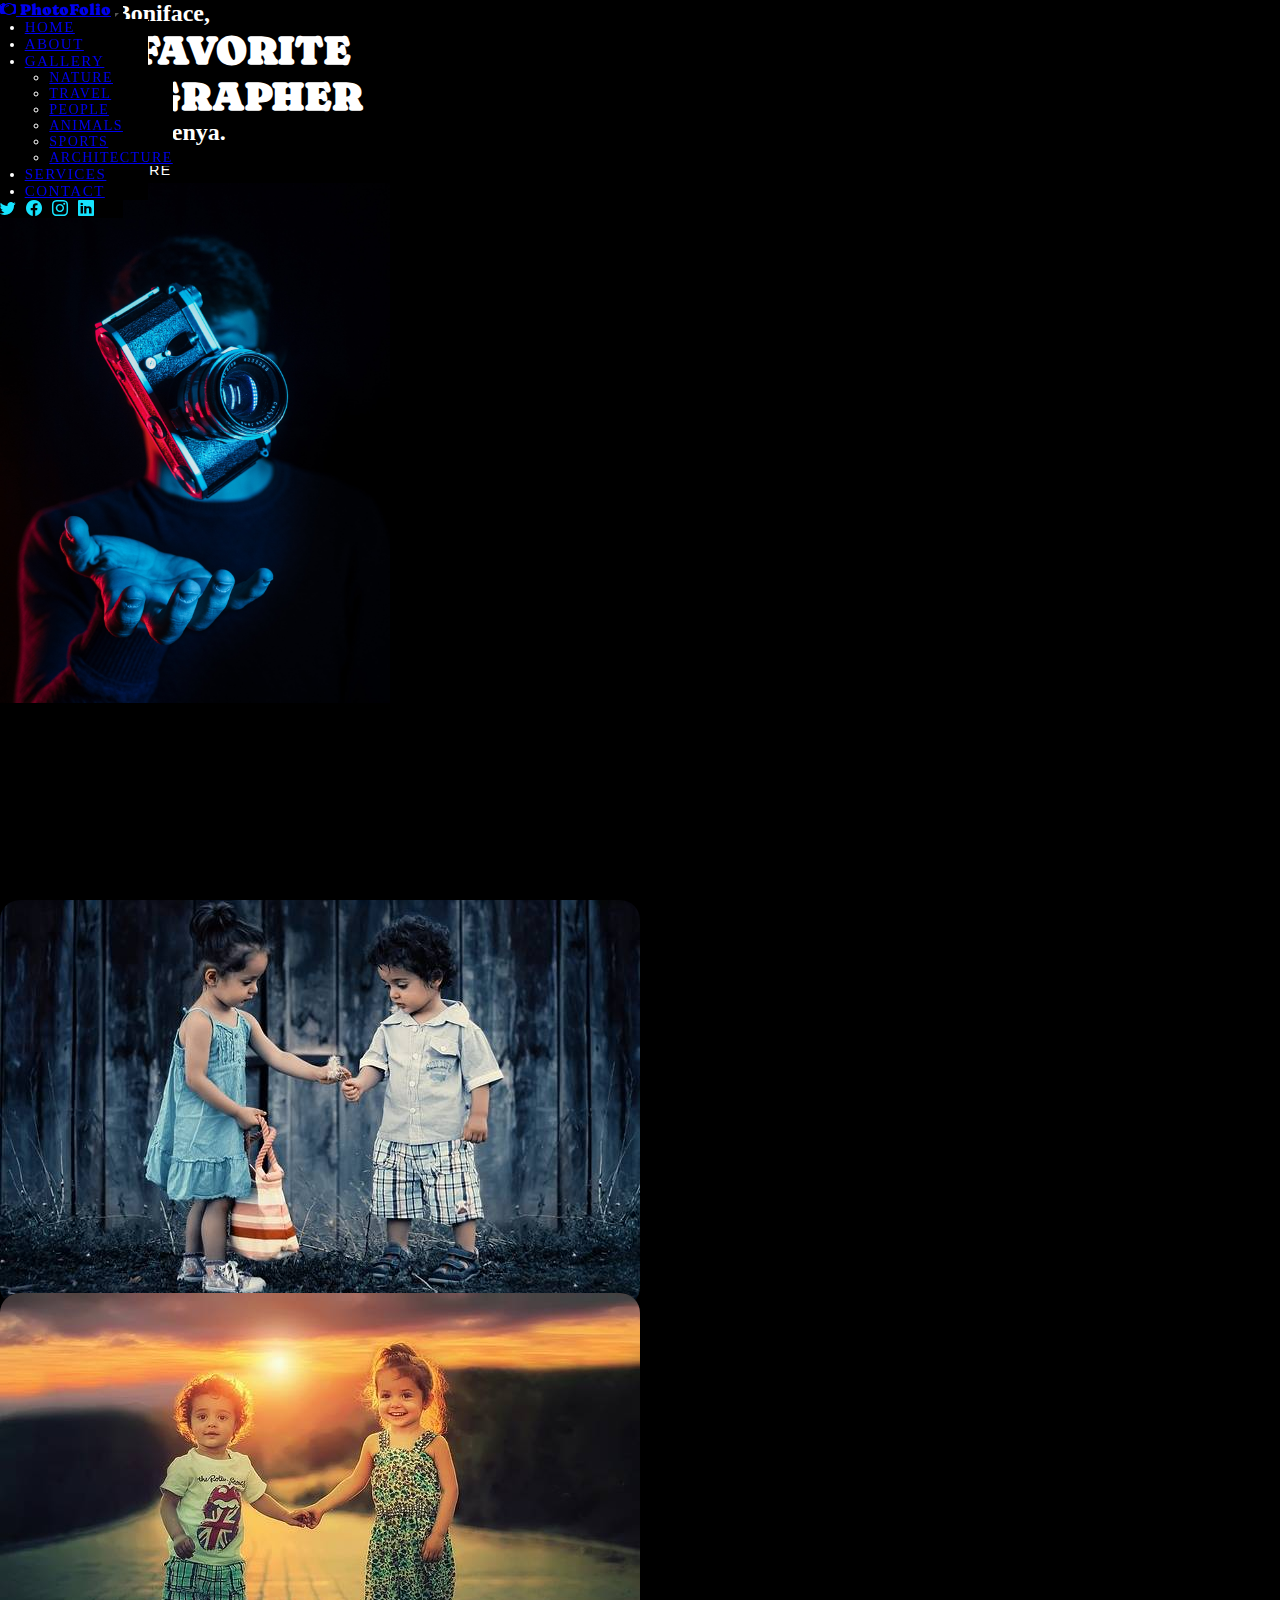
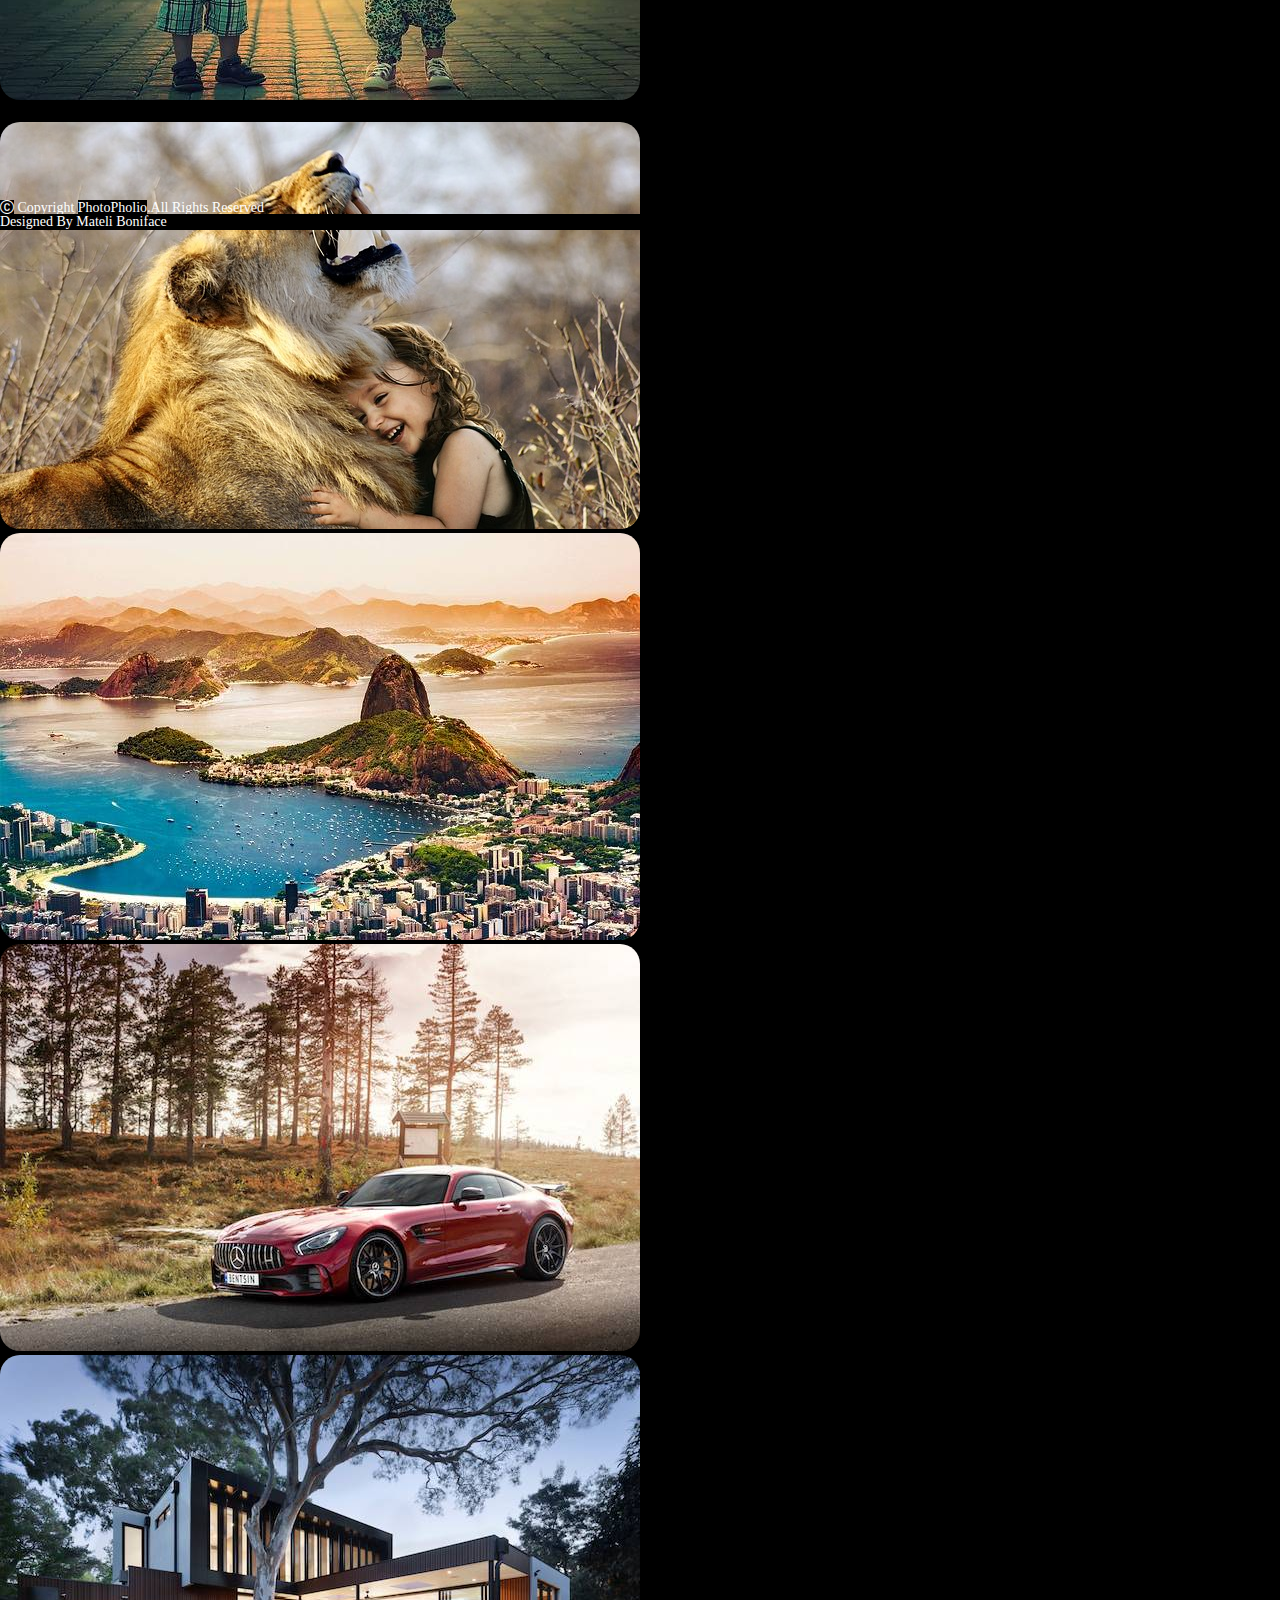
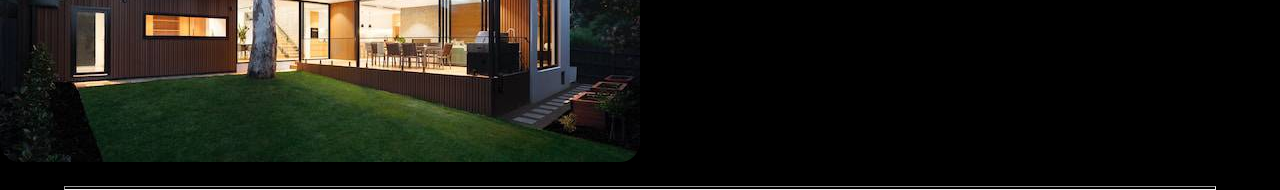
==== index.html @ e1952b68 "Initial Commit" ====
<!DOCTYPE html>
<html lang="en">
<head>
    <meta charset="UTF-8">
    <meta name="viewport" content="width=device-width, initial-scale=1.0">
    <title>PhotoFolio</title>
    <link rel="stylesheet" href="/css/style.css">
    <link href="https://cdn.jsdelivr.net/npm/bootstrap@5.0.2/dist/css/bootstrap.min.css" rel="stylesheet" integrity="sha384-EVSTQN3/azprG1Anm3QDgpJLIm9Nao0Yz1ztcQTwFspd3yD65VohhpuuCOmLASjC" crossorigin="anonymous">
    <link rel="stylesheet" href="https://cdn.jsdelivr.net/npm/bootstrap-icons@1.10.5/font/bootstrap-icons.css">
</head>
<body>
    <header>
        <nav class="navbar fixed-top navbar-expand-lg navbar-dark bg-black">
            <div class="container-fluid">
              <a class="navbar-brand mx-5 text-info fs-2" href="#">
                <i class="bi bi-camera2 fs-2 pt-5"></i> PhotoFolio</a>
              <button class="navbar-toggler" type="button" data-bs-toggle="collapse" data-bs-target="#navbarSupportedContent" aria-controls="navbarSupportedContent" aria-expanded="false" aria-label="Toggle navigation">
                <span class="navbar-toggler-icon"></span>
              </button>
              <div class="collapse navbar-collapse" id="navbarSupportedContent">
                <ul class="navbar-nav me-auto mb-2 mb-lg-0 align-items-start fw-semibold" style="font-size: 15px;">
                  <li class="nav-item">
                    <a class="nav-link active" aria-current="page" href="#home">Home</a>
                  </li>
                  <li class="nav-item">
                    <a class="nav-link" href="#">About</a>
                  </li>
                  <li class="nav-item dropdown">
                    <a class="nav-link dropdown-toggle" href="#" id="navbarDropdown" role="button" data-bs-toggle="dropdown" aria-expanded="false">
                      Gallery
                    </a>
                    <ul class="dropdown-menu bg-secondary p-3 fw-bold" aria-labelledby="navbarDropdown" style="font-size: 14px;">
                      <li><a class="dropdown-item" href="#">Nature</a></li>
                      <li><a class="dropdown-item" href="#">Travel</a></li>
                      <li><a class="dropdown-item" href="#">People</a></li>
                      <li><a class="dropdown-item" href="#">Animals</a></li>
                      <li><a class="dropdown-item" href="#">Sports</a></li>
                      <li><a class="dropdown-item" href="#">Architecture</a></li>
                    </ul>
                  </li>
                  <li class="nav-item">
                    <a class="nav-link" href="#">Services</a>
                  </li>
                  <li class="nav-item">
                    <a class="nav-link" href="#">Contact</a>
                  </li>
                </ul>
                <div class="socials align-items-end">
                    <i class="bi bi-twitter"></i>
                    <i class="bi bi-facebook"></i>
                    <i class="bi bi-instagram"></i>
                    <i class="bi bi-linkedin"></i>
                  </div>
              </div>
            </div>
          </nav>
    </header>
    <main>
    <!-- Home section -->
    <section id="home">
        <div class="container-fluid">
            <div class="row justify-content-center align-items-center">
                <div class="col-md-5 text-center text-md-start">
                    <h1>
                        <div class="display-6 fw-bold">I'm Mateli Boniface,</div>
                        <div class="display-4">Your favorite <br>photographer</div>
                        <div class="display-6 text-muted">from Nairobi, Kenya.</div>
                        <a href="#">
                          <button class="btn btn-info fw-bolder">Available for hire</button>
                        </a>
                    </h1>
                </div>
                <div class="col-md-5 text-center text-md-end">
                  <img src="./images/banner_img.png" alt="a man" class="img-fluid d-none d-md-block" style="height: 520px;">
                </div>
            </div>
        </div>
        <div class="container text-center pt-5">
          <div class="row pt-3">
            <div class="col-md-4">
               <img class="img-fluid" src="./images/img1.jpg" alt="">
            </div>
            <div class="col-md-4 pt-3">
               <img class="img-fluid" src="./images/img2.jpg" alt="" style="position: relative; top: -18px;">
            </div>
            <div class="col-md-4">
              <img class="img-fluid" src="./images/img3.jpg" alt="">
            </div>
            <div class="col-md-4">
              <img class="img-fluid" src="./images/img4.jpg" alt="">
           </div>
           <div class="col-md-4">
              <img class="img-fluid" src="./images/img5.jpg" alt="">
           </div>
           <div class="col-md-4">
             <img class="img-fluid" src="./images/img6.jpg" alt="">
           </div>
          </div>
          <hr class="text-muted lead">
        </div>
    </section>
    </main>
    <footer>
       <div class="container pt-5">
          <div class="text-center d-block align-items-center">
             <p class="text-center align-items-center fw-normal text-secondary"><i class="bi bi-c-circle "></i> Copyright <span class="fw-bold ">PhotoPholio</span>.All Rights Reserved</p> <br>
            <p style="position: relative; top: -20px;">Designed By <span class="text-warning text-uppercase">Mateli Boniface</span></p>
          </div>
       </div>
    </footer>
    <script src="https://cdn.jsdelivr.net/npm/bootstrap@5.0.2/dist/js/bootstrap.bundle.min.js" integrity="sha384-MrcW6ZMFYlzcLA8Nl+NtUVF0sA7MsXsP1UyJoMp4YLEuNSfAP+JcXn/tWtIaxVXM" crossorigin="anonymous"></script>
</body>
</html>
---- css/style.css ----
@import url('https://fonts.googleapis.com/css2?family=Caprasimo&display=swap');
* {
    margin: 0;
    padding: 0;
    box-sizing: border-box;
    background-color: black;
}
body {
    background-color: black;
}
nav {
    position: fixed;
    top: 0;
    z-index: 99;
    background-color: black;
    color: rgb(22, 228, 255);
}
.navbar-brand {
    font-family: 'Caprasimo';
}
nav ul {
    position: relative;
    left: 20%;
    justify-content: center;
    align-items: center;
    gap: 20px;
    text-transform: uppercase;
    letter-spacing: .1em;
    color: white;
}


.socials {
    display: flex;
    gap: 10px;
    margin-right: 10px;
}
.socials .bi:hover {
    color: white;
    transition: .2s;
}
#home .container-fluid {
    background-color: black;
    width: 100%;
    height: 100vh;
    position: relative;
    top: 0;
    color: white;
    text-transform: capitalize;
}
#home h1 .display-6 {
    font-size: 24px;
}
#home h1 .display-4 {
    text-transform: uppercase;
    font-size: 40px;
    font-family: 'Caprasimo';
}
#home .btn {
    text-transform: uppercase;
    color: white;
    font-size: 14px;
    letter-spacing: .1em;
}
#home .container {
    height: 100vh;
}
#home .container .img-fluid {
    border-radius: 20px;
}
hr {
    position: relative;
    left: 5%;
    width: 90%;
    padding: 1.2px;
    top: 20px;
}
footer .container {
    color: white;
}
footer .container p {
    font-size: 14px;
}
footer .container p span {
    color: white;
}
@media screen and (max-width: 738px) {
    #home .container-fluid {
        height: 60vh;
        line-height: .8em;
    }
    #home h1 {
        position: relative;
        top: 80px;
        margin: 40px 0px;
    }
    #home .container {
        height: 190vh;
    }
    #home .container .img-fluid {
        padding: 10px;
        margin-bottom: 10px;
    }
    hr {
        position: relative;
        top: 80px;
        width: 70%;
        left: 60px;
    }
}
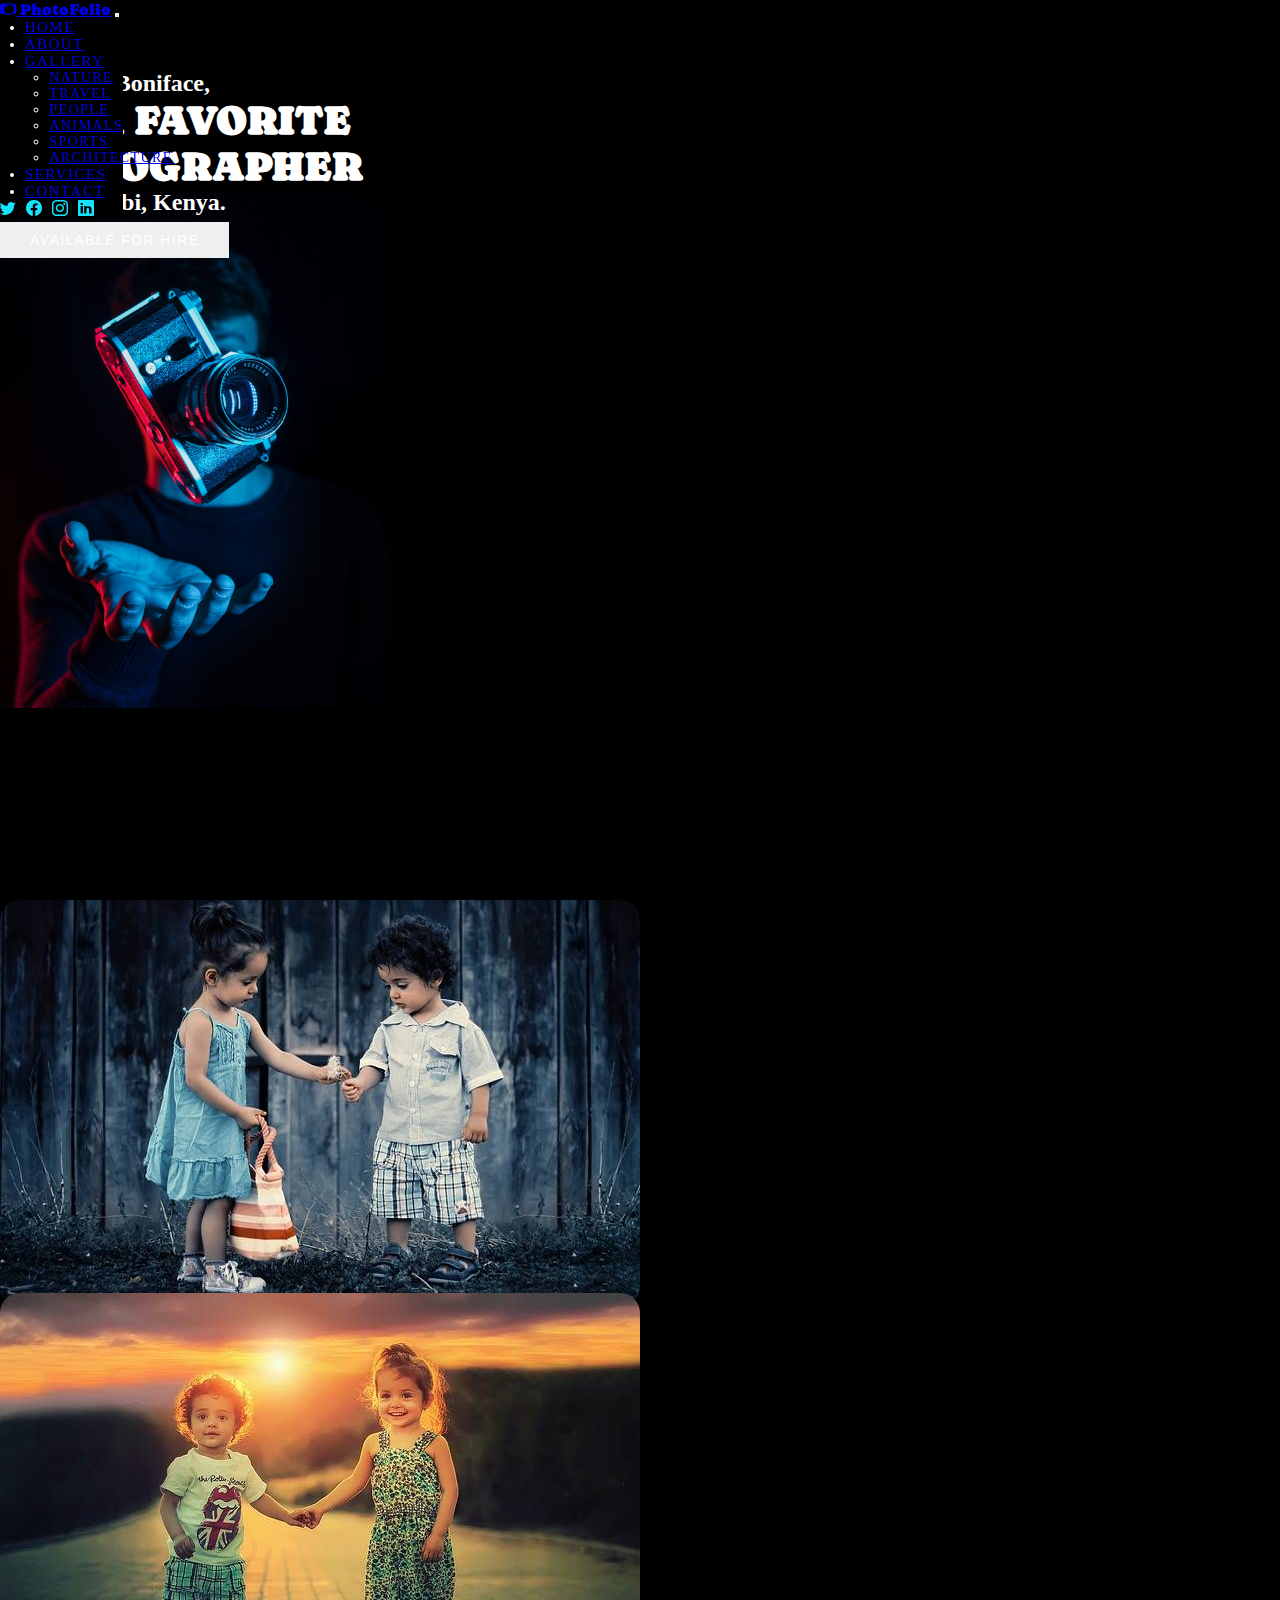
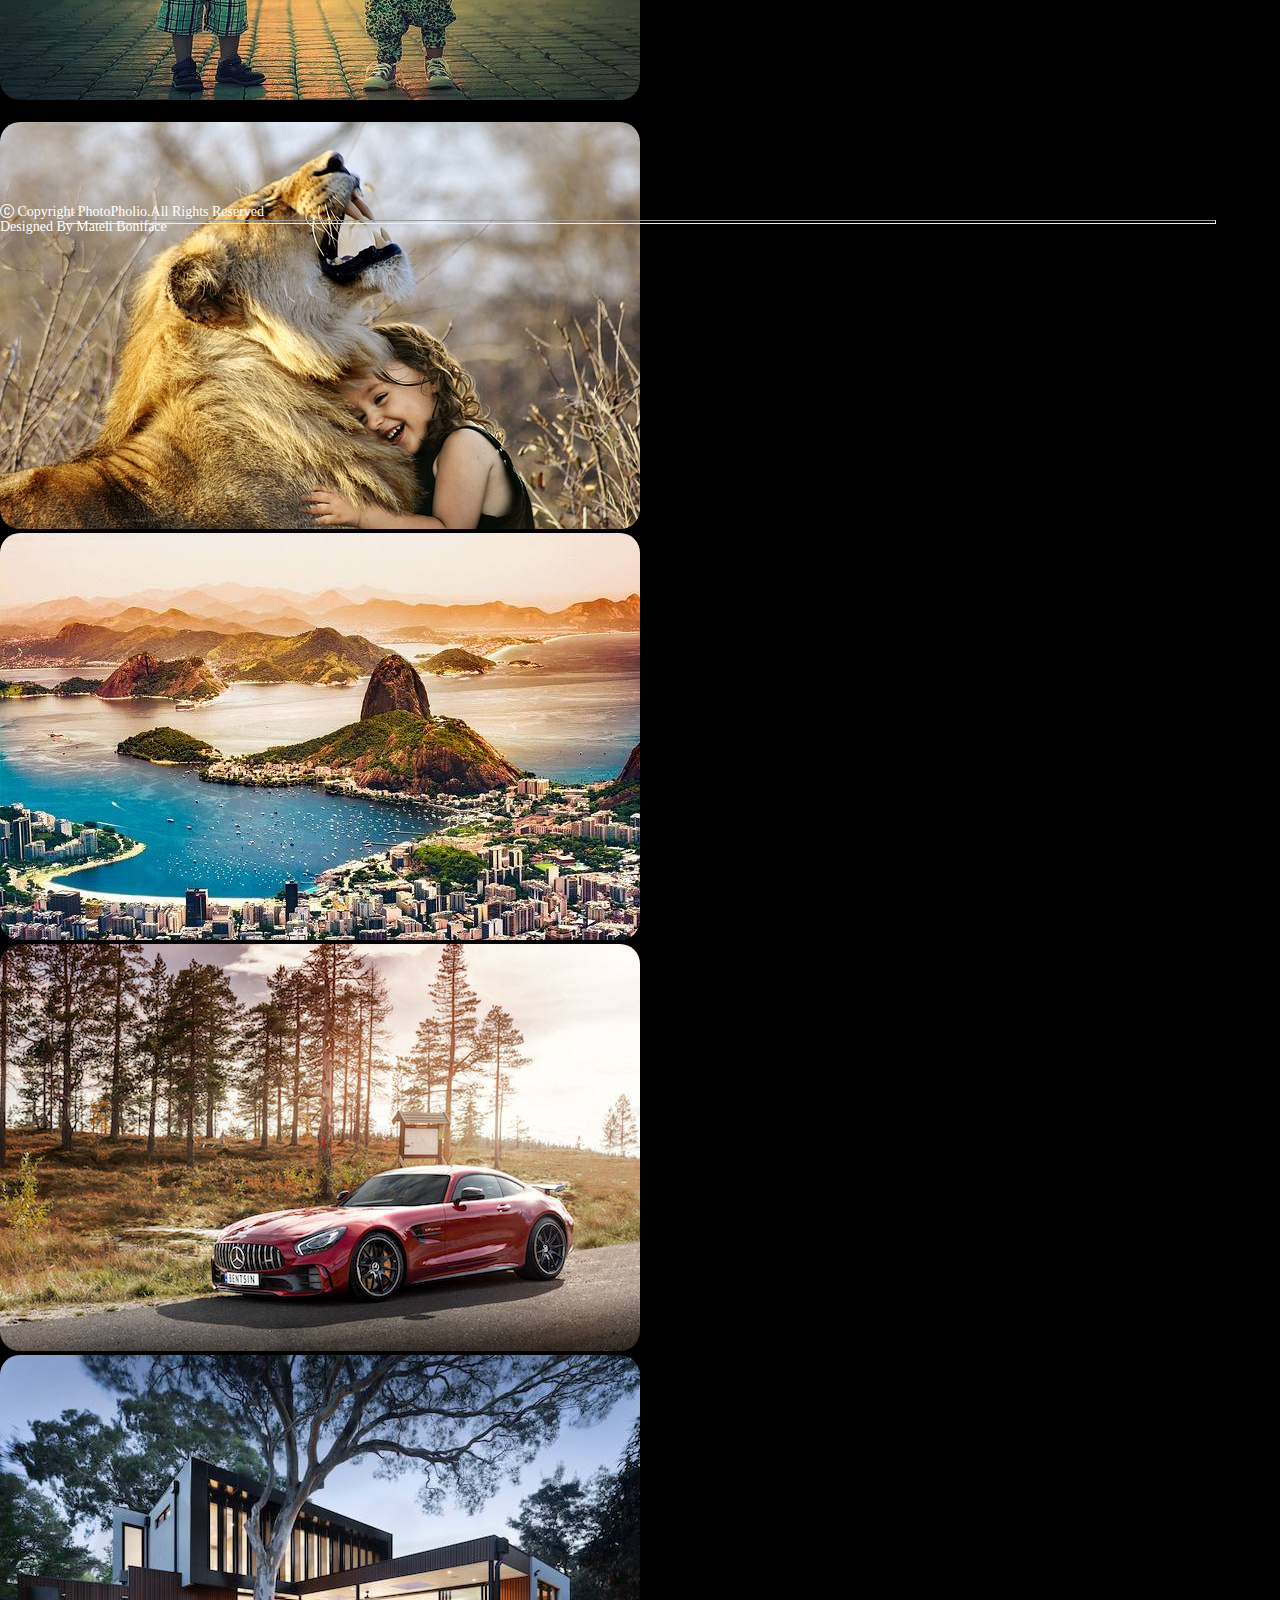
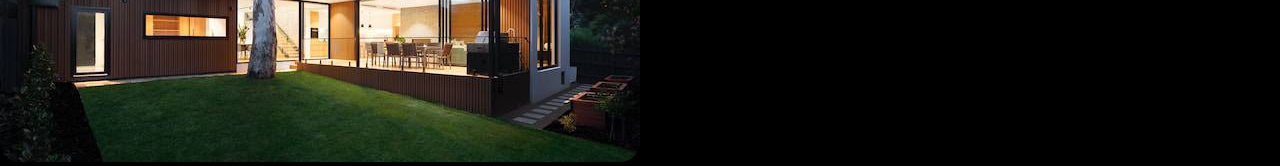
==== commit 8d8be707: "Initial commit" ====
--- a/index.html
+++ b/index.html
@@ -8,11 +8,11 @@
     <link href="https://cdn.jsdelivr.net/npm/bootstrap@5.0.2/dist/css/bootstrap.min.css" rel="stylesheet" integrity="sha384-EVSTQN3/azprG1Anm3QDgpJLIm9Nao0Yz1ztcQTwFspd3yD65VohhpuuCOmLASjC" crossorigin="anonymous">
     <link rel="stylesheet" href="https://cdn.jsdelivr.net/npm/bootstrap-icons@1.10.5/font/bootstrap-icons.css">
 </head>
-<body>
+<body style="background-color: #000000;">
     <header>
         <nav class="navbar fixed-top navbar-expand-lg navbar-dark bg-black">
             <div class="container-fluid">
-              <a class="navbar-brand mx-5 text-info fs-2" href="#">
+              <a class="navbar-brand mx-5 text-info fs-2" href="index.html">
                 <i class="bi bi-camera2 fs-2 pt-5"></i> PhotoFolio</a>
               <button class="navbar-toggler" type="button" data-bs-toggle="collapse" data-bs-target="#navbarSupportedContent" aria-controls="navbarSupportedContent" aria-expanded="false" aria-label="Toggle navigation">
                 <span class="navbar-toggler-icon"></span>
@@ -20,10 +20,10 @@
               <div class="collapse navbar-collapse" id="navbarSupportedContent">
                 <ul class="navbar-nav me-auto mb-2 mb-lg-0 align-items-start fw-semibold" style="font-size: 15px;">
                   <li class="nav-item">
-                    <a class="nav-link active" aria-current="page" href="#home">Home</a>
+                    <a class="nav-link active" aria-current="page" href="index.html">Home</a>
                   </li>
                   <li class="nav-item">
-                    <a class="nav-link" href="#">About</a>
+                    <a class="nav-link" href="about.html">About</a>
                   </li>
                   <li class="nav-item dropdown">
                     <a class="nav-link dropdown-toggle" href="#" id="navbarDropdown" role="button" data-bs-toggle="dropdown" aria-expanded="false">
@@ -60,7 +60,7 @@
     <section id="home">
         <div class="container-fluid">
             <div class="row justify-content-center align-items-center">
-                <div class="col-md-5 text-center text-md-start">
+                <div class="col-md-5 text-center text-md-start" style="position: relative; top: 70px;">
                     <h1>
                         <div class="display-6 fw-bold">I'm Mateli Boniface,</div>
                         <div class="display-4">Your favorite <br>photographer</div>
@@ -71,7 +71,7 @@
                     </h1>
                 </div>
                 <div class="col-md-5 text-center text-md-end">
-                  <img src="./images/banner_img.png" alt="a man" class="img-fluid d-none d-md-block" style="height: 520px;">
+                  <img src="./images/banner_img.png" alt="a man" class="img-fluid d-none d-md-block pt-5" style="height: 520px;">
                 </div>
             </div>
         </div>
@@ -96,16 +96,17 @@
              <img class="img-fluid" src="./images/img6.jpg" alt="">
            </div>
           </div>
-          <hr class="text-muted lead">
         </div>
     </section>
     </main>
     <footer>
+      <hr class="text-muted lead">
        <div class="container pt-5">
           <div class="text-center d-block align-items-center">
              <p class="text-center align-items-center fw-normal text-secondary"><i class="bi bi-c-circle "></i> Copyright <span class="fw-bold ">PhotoPholio</span>.All Rights Reserved</p> <br>
             <p style="position: relative; top: -20px;">Designed By <span class="text-warning text-uppercase">Mateli Boniface</span></p>
           </div>
+
        </div>
     </footer>
     <script src="https://cdn.jsdelivr.net/npm/bootstrap@5.0.2/dist/js/bootstrap.bundle.min.js" integrity="sha384-MrcW6ZMFYlzcLA8Nl+NtUVF0sA7MsXsP1UyJoMp4YLEuNSfAP+JcXn/tWtIaxVXM" crossorigin="anonymous"></script>
--- a/css/style.css
+++ b/css/style.css
@@ -3,11 +3,8 @@
     margin: 0;
     padding: 0;
     box-sizing: border-box;
-    background-color: black;
 }
-body {
-    background-color: black;
-}
+
 nav {
     position: fixed;
     top: 0;
@@ -27,6 +24,7 @@
     text-transform: uppercase;
     letter-spacing: .1em;
     color: white;
+    transition: .5s;
 }
 
 
@@ -61,6 +59,9 @@
     color: white;
     font-size: 14px;
     letter-spacing: .1em;
+    padding: 10px 30px;
+    border: none;
+    outline: none;
 }
 #home .container {
     height: 100vh;
@@ -83,6 +84,50 @@
 }
 footer .container p span {
     color: white;
+}
+/* about section */
+.hero_container {
+    display: block;
+    align-items: center;
+    justify-content: center;
+}
+
+.hero_container .text-center h1 {
+    font-family: 'Caprasimo';
+}
+.hero_container .text-center p {
+    color: white;
+    position: relative;
+    left: 30%;
+}
+.hero_container .text-center .btn {
+    text-transform: uppercase;
+    color: white;
+    font-size: 14px;
+    letter-spacing: .1em;
+    border: none;
+    outline: none;
+    padding: 10px 30px;
+}
+
+.card {
+    width: 20rem;
+    height: 25.8rem;
+}
+.card-body {
+    background-color: rgb(37, 37, 37);
+    color: aliceblue;
+}
+.card-body h3 {
+    font-size: 20px;
+    text-transform: uppercase;
+    font-weight: 800;
+    padding-top: 10px;
+}
+.swiper-pagination {
+    position: relative;
+    top: 390px;
+    color: aliceblue;
 }
 @media screen and (max-width: 738px) {
     #home .container-fluid {
@@ -107,4 +152,13 @@
         width: 70%;
         left: 60px;
     }
+    footer .container {
+        position: relative;
+        top: 50px;
+    }
+    .hero_container .text-center p {
+        color: white;
+        position: relative;
+        left: 0px;
+    }
 }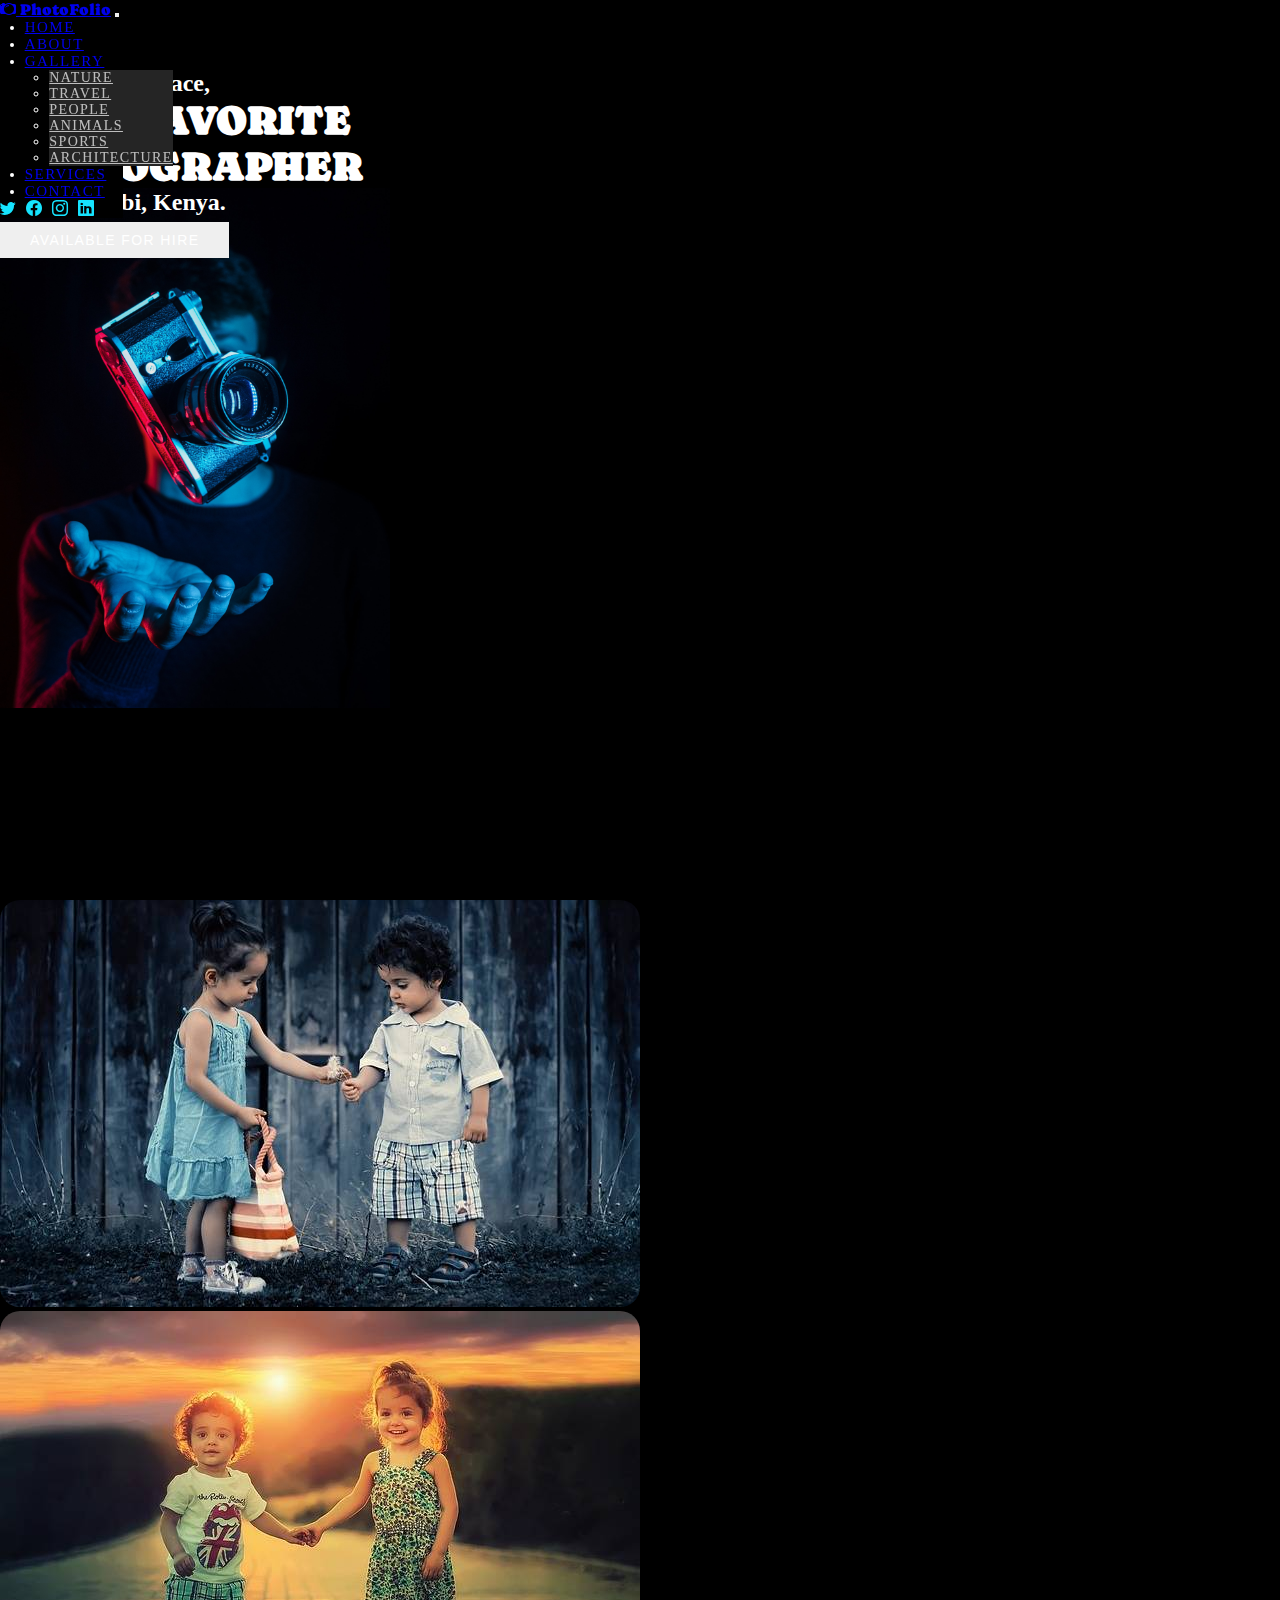
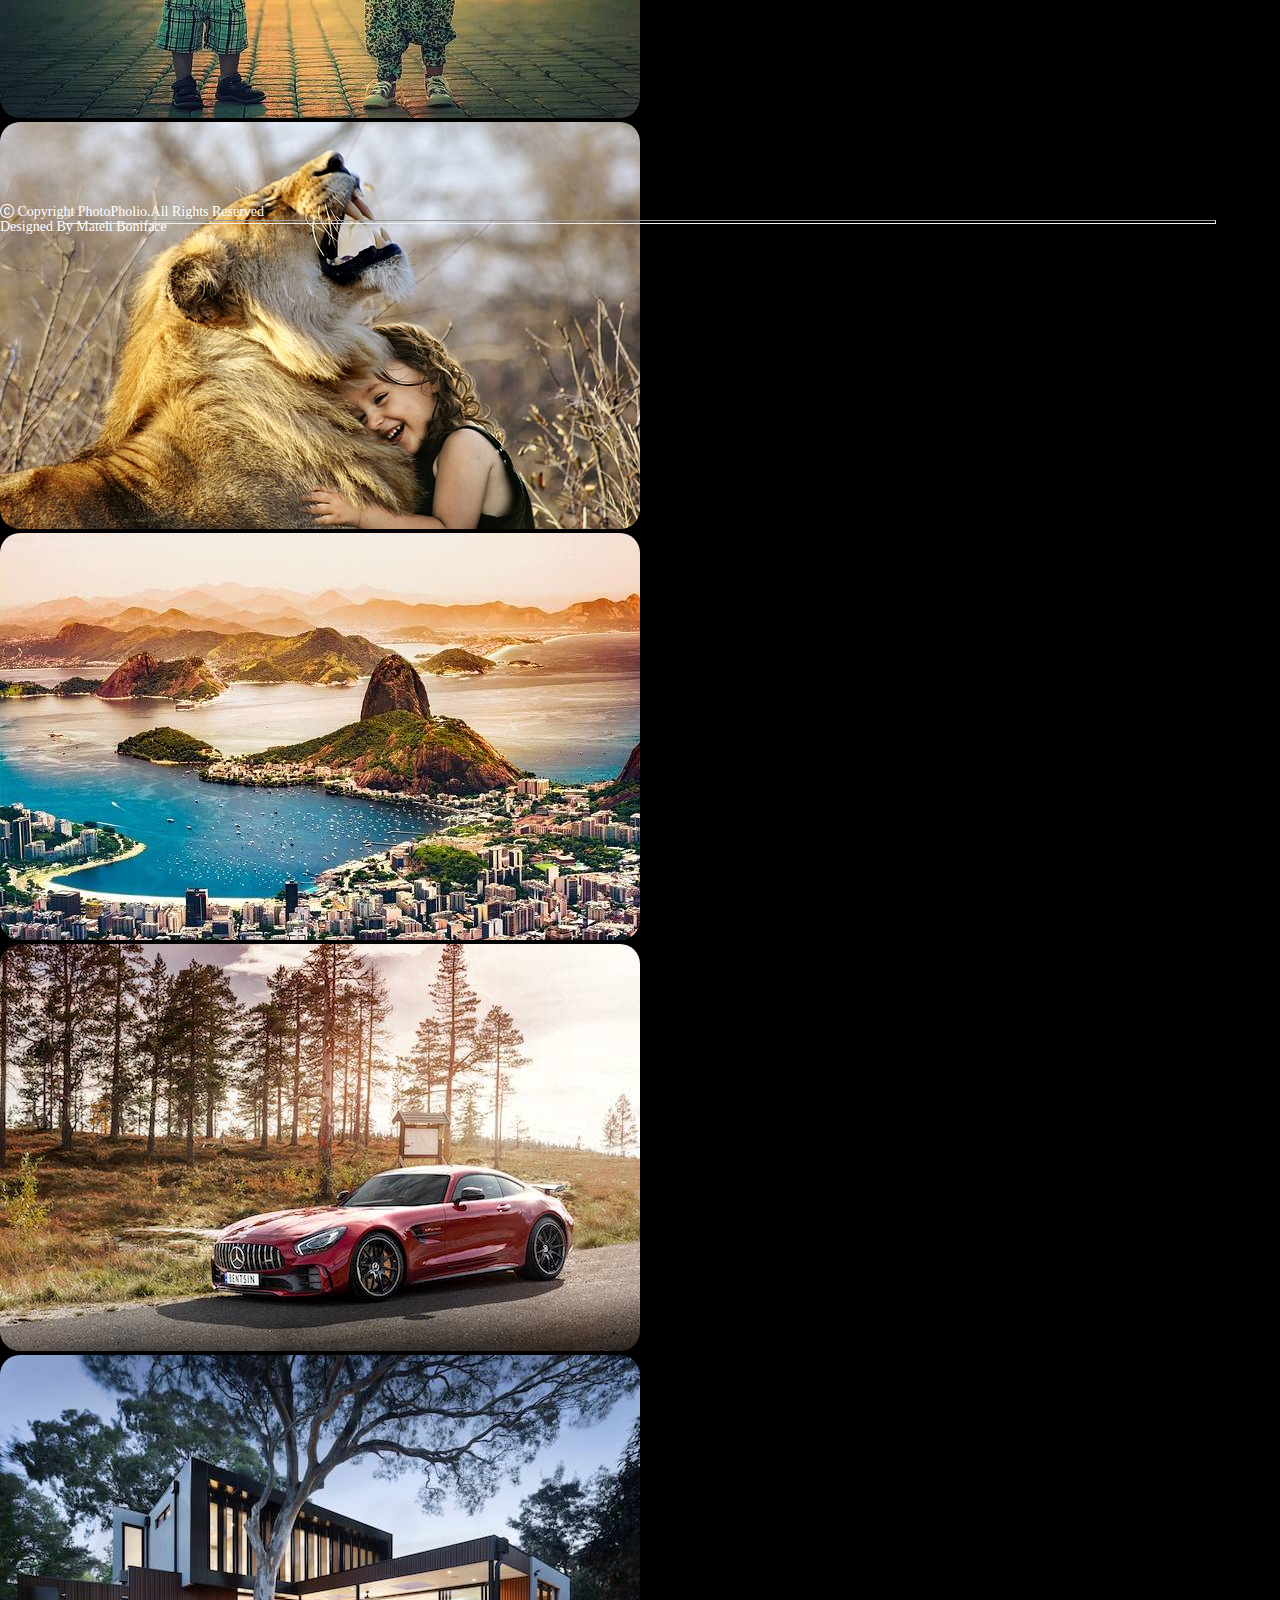
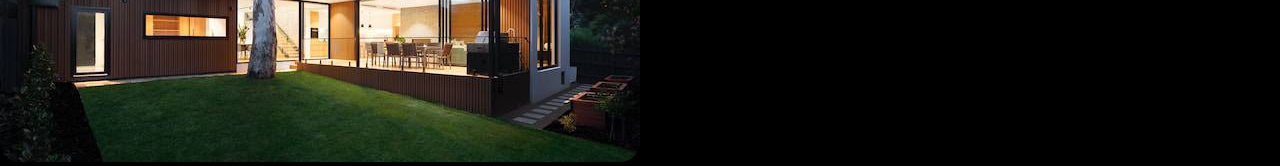
==== commit 6b54742c: "last commit" ====
--- a/index.html
+++ b/index.html
@@ -23,26 +23,26 @@
                     <a class="nav-link active" aria-current="page" href="index.html">Home</a>
                   </li>
                   <li class="nav-item">
-                    <a class="nav-link" href="about.html">About</a>
+                    <a class="nav-link" href="./files/about.html">About</a>
                   </li>
                   <li class="nav-item dropdown">
                     <a class="nav-link dropdown-toggle" href="#" id="navbarDropdown" role="button" data-bs-toggle="dropdown" aria-expanded="false">
                       Gallery
                     </a>
-                    <ul class="dropdown-menu bg-secondary p-3 fw-bold" aria-labelledby="navbarDropdown" style="font-size: 14px;">
-                      <li><a class="dropdown-item" href="#">Nature</a></li>
-                      <li><a class="dropdown-item" href="#">Travel</a></li>
-                      <li><a class="dropdown-item" href="#">People</a></li>
-                      <li><a class="dropdown-item" href="#">Animals</a></li>
-                      <li><a class="dropdown-item" href="#">Sports</a></li>
-                      <li><a class="dropdown-item" href="#">Architecture</a></li>
+                    <ul class="dropdown-menu p-2 fw-bold" aria-labelledby="navbarDropdown" style="font-size: 14px;">
+                      <li><a class="dropdown-item" href="./files/nature.html">Nature</a></li>
+                      <li><a class="dropdown-item" href="./files/travel.html">Travel</a></li>
+                      <li><a class="dropdown-item" href="./files/people.html">People</a></li>
+                      <li><a class="dropdown-item" href="./files/animals.html">Animals</a></li>
+                      <li><a class="dropdown-item" href="./files/sports.html">Sports</a></li>
+                      <li><a class="dropdown-item" href="./files/architecture.html">Architecture</a></li>
                     </ul>
                   </li>
                   <li class="nav-item">
-                    <a class="nav-link" href="#">Services</a>
+                    <a class="nav-link" href="./files/services.html">Services</a>
                   </li>
                   <li class="nav-item">
-                    <a class="nav-link" href="#">Contact</a>
+                    <a class="nav-link" href="./files/contact.html">Contact</a>
                   </li>
                 </ul>
                 <div class="socials align-items-end">
@@ -65,7 +65,7 @@
                         <div class="display-6 fw-bold">I'm Mateli Boniface,</div>
                         <div class="display-4">Your favorite <br>photographer</div>
                         <div class="display-6 text-muted">from Nairobi, Kenya.</div>
-                        <a href="#">
+                        <a href="./files/contact.html">
                           <button class="btn btn-info fw-bolder">Available for hire</button>
                         </a>
                     </h1>
@@ -76,12 +76,12 @@
             </div>
         </div>
         <div class="container text-center pt-5">
-          <div class="row pt-3">
+          <div class="row pt-3 g-3">
             <div class="col-md-4">
                <img class="img-fluid" src="./images/img1.jpg" alt="">
             </div>
-            <div class="col-md-4 pt-3">
-               <img class="img-fluid" src="./images/img2.jpg" alt="" style="position: relative; top: -18px;">
+            <div class="col-md-4">
+               <img class="img-fluid" src="./images/img2.jpg" alt="">
             </div>
             <div class="col-md-4">
               <img class="img-fluid" src="./images/img3.jpg" alt="">
@@ -106,7 +106,6 @@
              <p class="text-center align-items-center fw-normal text-secondary"><i class="bi bi-c-circle "></i> Copyright <span class="fw-bold ">PhotoPholio</span>.All Rights Reserved</p> <br>
             <p style="position: relative; top: -20px;">Designed By <span class="text-warning text-uppercase">Mateli Boniface</span></p>
           </div>
-
        </div>
     </footer>
     <script src="https://cdn.jsdelivr.net/npm/bootstrap@5.0.2/dist/js/bootstrap.bundle.min.js" integrity="sha384-MrcW6ZMFYlzcLA8Nl+NtUVF0sA7MsXsP1UyJoMp4YLEuNSfAP+JcXn/tWtIaxVXM" crossorigin="anonymous"></script>
--- a/css/style.css
+++ b/css/style.css
@@ -26,7 +26,18 @@
     color: white;
     transition: .5s;
 }
-
+.navbar-nav .dropdown-menu {
+    background-color: rgb(37, 37, 37);
+}
+.navbar-nav .dropdown-menu a {
+    color: white;
+    opacity: 0.7;
+}
+.navbar-nav .dropdown-menu a:hover {
+    background: none;
+    color: white;
+    opacity: 3;
+}
 
 .socials {
     display: flex;
@@ -69,6 +80,9 @@
 #home .container .img-fluid {
     border-radius: 20px;
 }
+.grid_section .borders {
+    border-radius: 20px; 
+}
 hr {
     position: relative;
     left: 5%;
@@ -129,6 +143,20 @@
     top: 390px;
     color: aliceblue;
 }
+.cards {
+    display: flex;
+    align-items: center;
+    justify-content: center;
+}
+.cards:hover {
+    opacity: 0.5;
+    width: 16.2rem;
+    height: 16rem;
+    transition: .5s ease;
+}
+.icon:hover {
+    background-color: rgba(9, 194, 86, 0.829);
+}
 @media screen and (max-width: 738px) {
     #home .container-fluid {
         height: 60vh;
@@ -161,4 +189,26 @@
         position: relative;
         left: 0px;
     }
+    .col1 {
+        position: relative;
+        left: -30px;
+        top: 2px;
+    }
+    .swiper-container {
+        display: block;
+        align-items: center;
+        justify-content: center;
+    }
+    .swiper-container .swiper-wrapper {
+        flex: 1;
+        gap: 170px;
+    }
+    .card {
+        width: 18rem;
+        height: 26rem;
+    }
+    .cards {
+        position: relative;
+        left: 10px;
+    }
 }